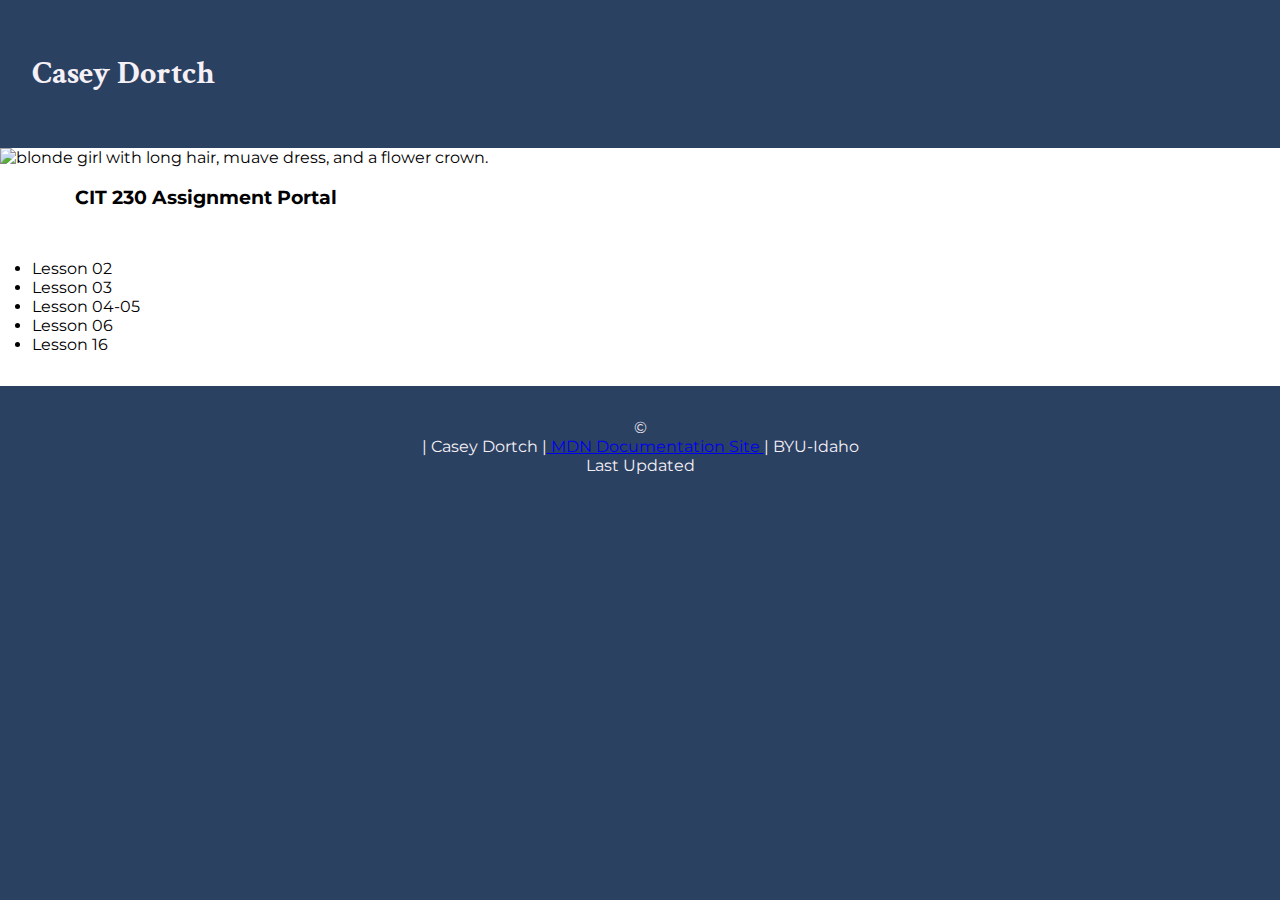
==== index.html @ 918649d5 "stuff" ====
<!DOCTYPE html>
<html lang="en-US">
    <head>
        <meta charset="utf-8">
        <meta name="viewport" content="width=device-width, initial-scale=1">
        <title>Casey Dortch Home</title>
        <meta name="author" content="Casey Dortch">
        <meta name="description" content="Assignment portal for Casey Dortch's CIT 230 class at BYU-Idaho.">
        <link rel="stylesheet" href="/styles.css">
        <script src="script.js"></script>
    </head>

    <body>
        <header><h1>Casey Dortch</h1></header>
        <main>
        <div id="image">
            <img src="mePic.jpg" alt="blonde girl with long hair, muave dress, and a flower crown.">
        </div>   
        <h3>CIT 230 Assignment Portal</h3>

        <nav>
            <ul>
                <li>Lesson 02</li>
                <li>Lesson 03</li>
                <li>Lesson 04-05</li>
                <li>Lesson 06</li>
                <li>Lesson 16</li>
            </ul>
        </nav>
    </main>
        <footer>© <div id="copyYear"></div> | Casey Dortch |<a href="https://developer.mozilla.org/en-US/"> MDN Documentation Site </a>| BYU-Idaho
            <br> Last Updated <div id="lastModYear"></div>
        </footer>
    </body>
</html>
---- styles.css ----
@import url('https://fonts.googleapis.com/css?family=Crimson+Text|Montserrat&display=swap');
*{
    box-sizing: border-box;
  }
body {
    background-color: #2B4162;
    width:100%;
    margin:auto;
    font-family: 'Montserrat', sans-serif;
}
header{
    width:100%;
    background-color:#2B4162;
    align-items:left;
    color: #F5F0F6;
    font-family: 'Crimson Text', serif;
    padding: 2em;
}
main{
    background-color: white;
    width:100%;
}
h3{
    padding-left: 4em;
}
footer{
    text-align: center;
    padding:1em;
    color: #F5F0F6;
}
nav ul{
    padding:2em;
}
#image{
    align: right;
}
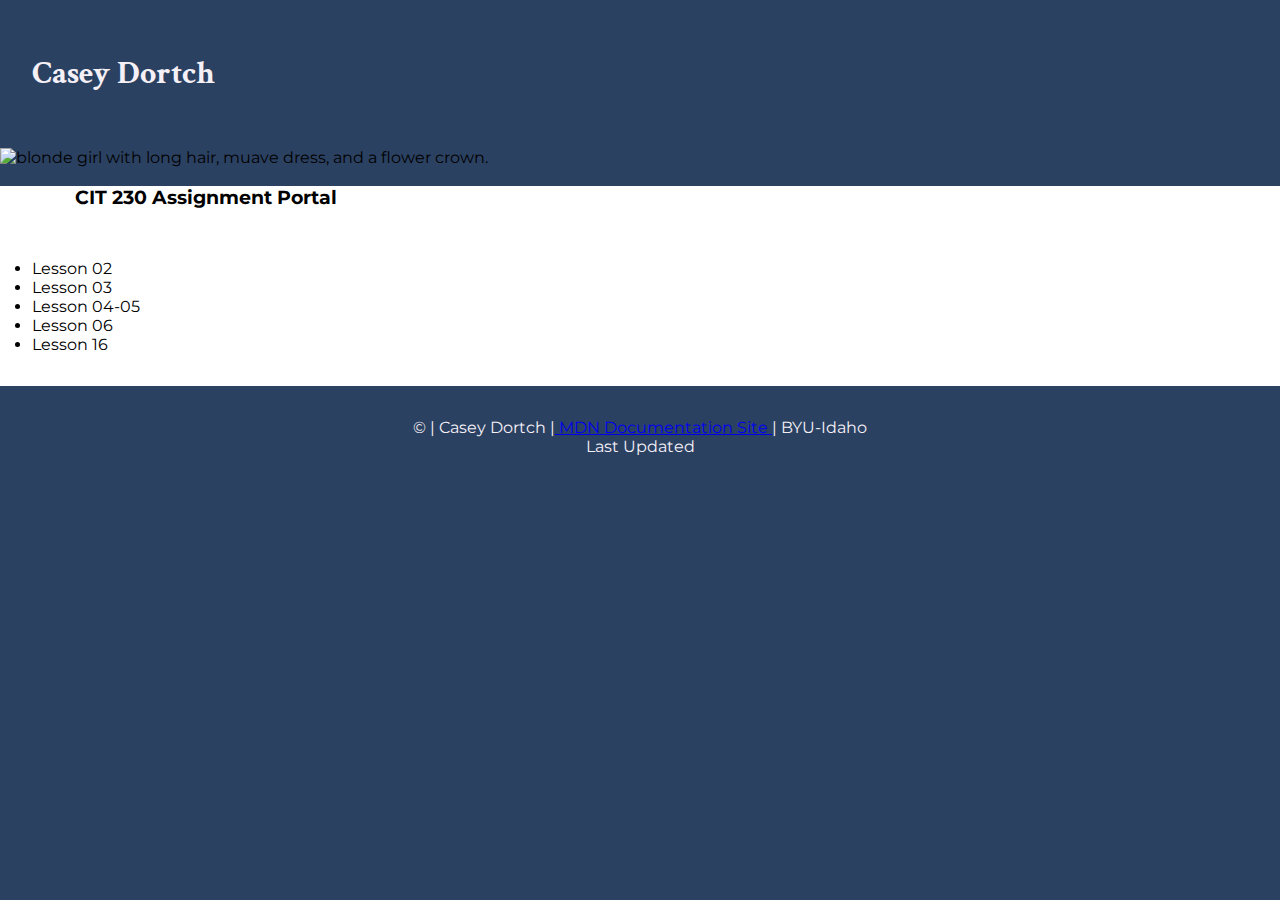
==== commit 97654470: "js test" ====
--- a/index.html
+++ b/index.html
@@ -12,10 +12,11 @@
 
     <body>
         <header><h1>Casey Dortch</h1></header>
-        <main>
         <div id="image">
             <img src="mePic.jpg" alt="blonde girl with long hair, muave dress, and a flower crown.">
-        </div>   
+        </div>  
+        <main>
+         
         <h3>CIT 230 Assignment Portal</h3>
 
         <nav>
@@ -28,8 +29,8 @@
             </ul>
         </nav>
     </main>
-        <footer>© <div id="copyYear"></div> | Casey Dortch |<a href="https://developer.mozilla.org/en-US/"> MDN Documentation Site </a>| BYU-Idaho
-            <br> Last Updated <div id="lastModYear"></div>
+        <footer>© <span id="copyRightYear"></span> | Casey Dortch |<a href="https://developer.mozilla.org/en-US/"> MDN Documentation Site </a>| BYU-Idaho
+            <br> Last Updated <span id="lastModYear"></span>
         </footer>
     </body>
 </html>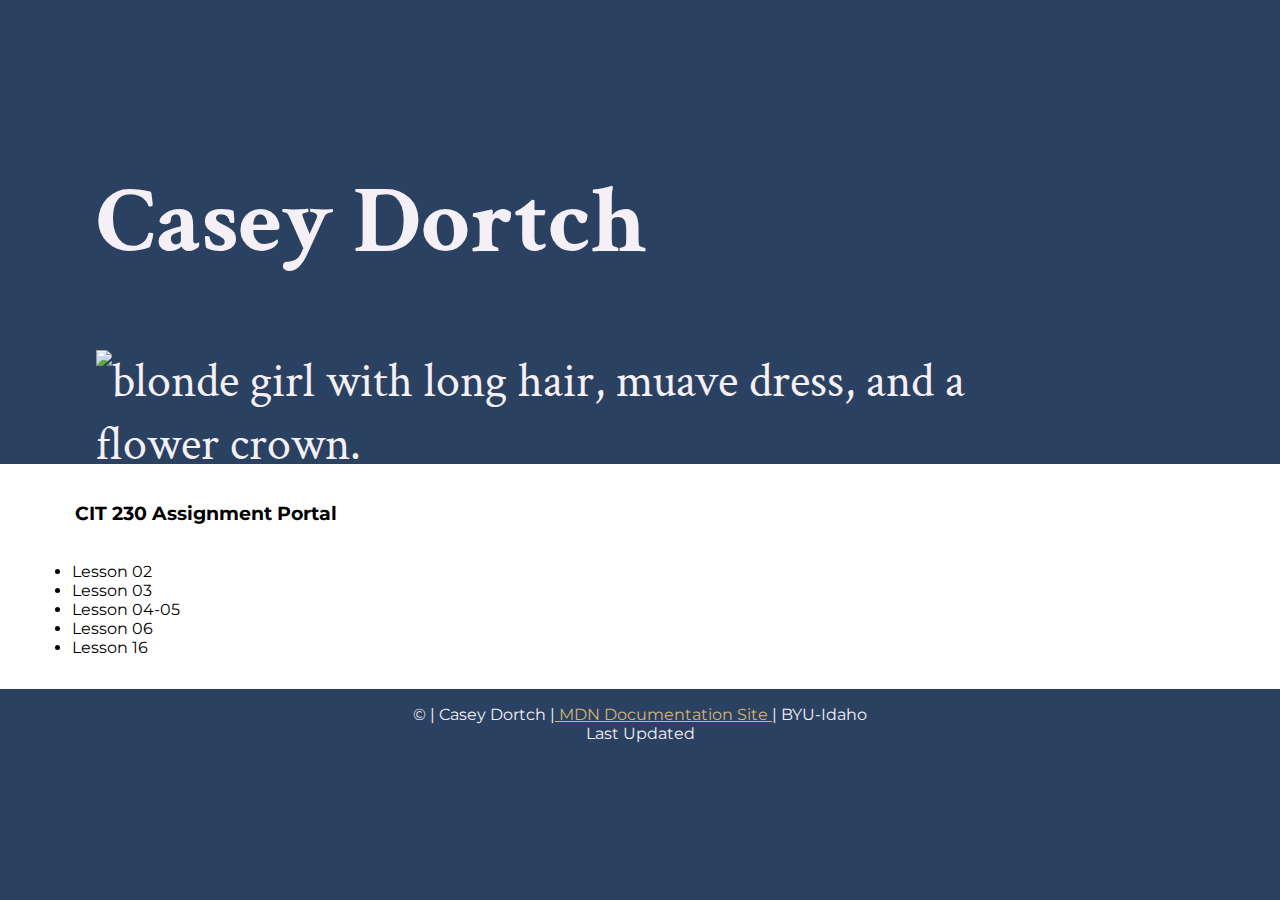
==== commit 560abe51: "styling and moved image" ====
--- a/index.html
+++ b/index.html
@@ -11,10 +11,12 @@
     </head>
 
     <body>
-        <header><h1>Casey Dortch</h1></header>
-        <div id="image">
-            <img src="mePic.jpg" alt="blonde girl with long hair, muave dress, and a flower crown.">
-        </div>  
+        <header>
+            <h1>Casey Dortch</h1>
+            <div id="image">
+                <img src="mePic.jpg" alt="blonde girl with long hair, muave dress, and a flower crown.">
+            </div>  
+        </header>
         <main>
          
         <h3>CIT 230 Assignment Portal</h3>
--- a/styles.css
+++ b/styles.css
@@ -15,22 +15,31 @@
     color: #F5F0F6;
     font-family: 'Crimson Text', serif;
     padding: 2em;
+    font-size: 3em;
 }
 main{
     background-color: white;
     width:100%;
+    height: 80%;
 }
 h3{
     padding-left: 4em;
+    padding-top: 2em;
+    padding-bottom:1em;
 }
 footer{
     text-align: center;
     padding:1em;
     color: #F5F0F6;
 }
-nav ul{
-    padding:2em;
+footer a:link, footer a:visited{
+    color:#D7B377;
+}
+nav{
+    padding-left:2em;
+    padding-bottom:1em;
 }
 #image{
-    align: right;
+    float: right;
+    margin-right: 3em;
 }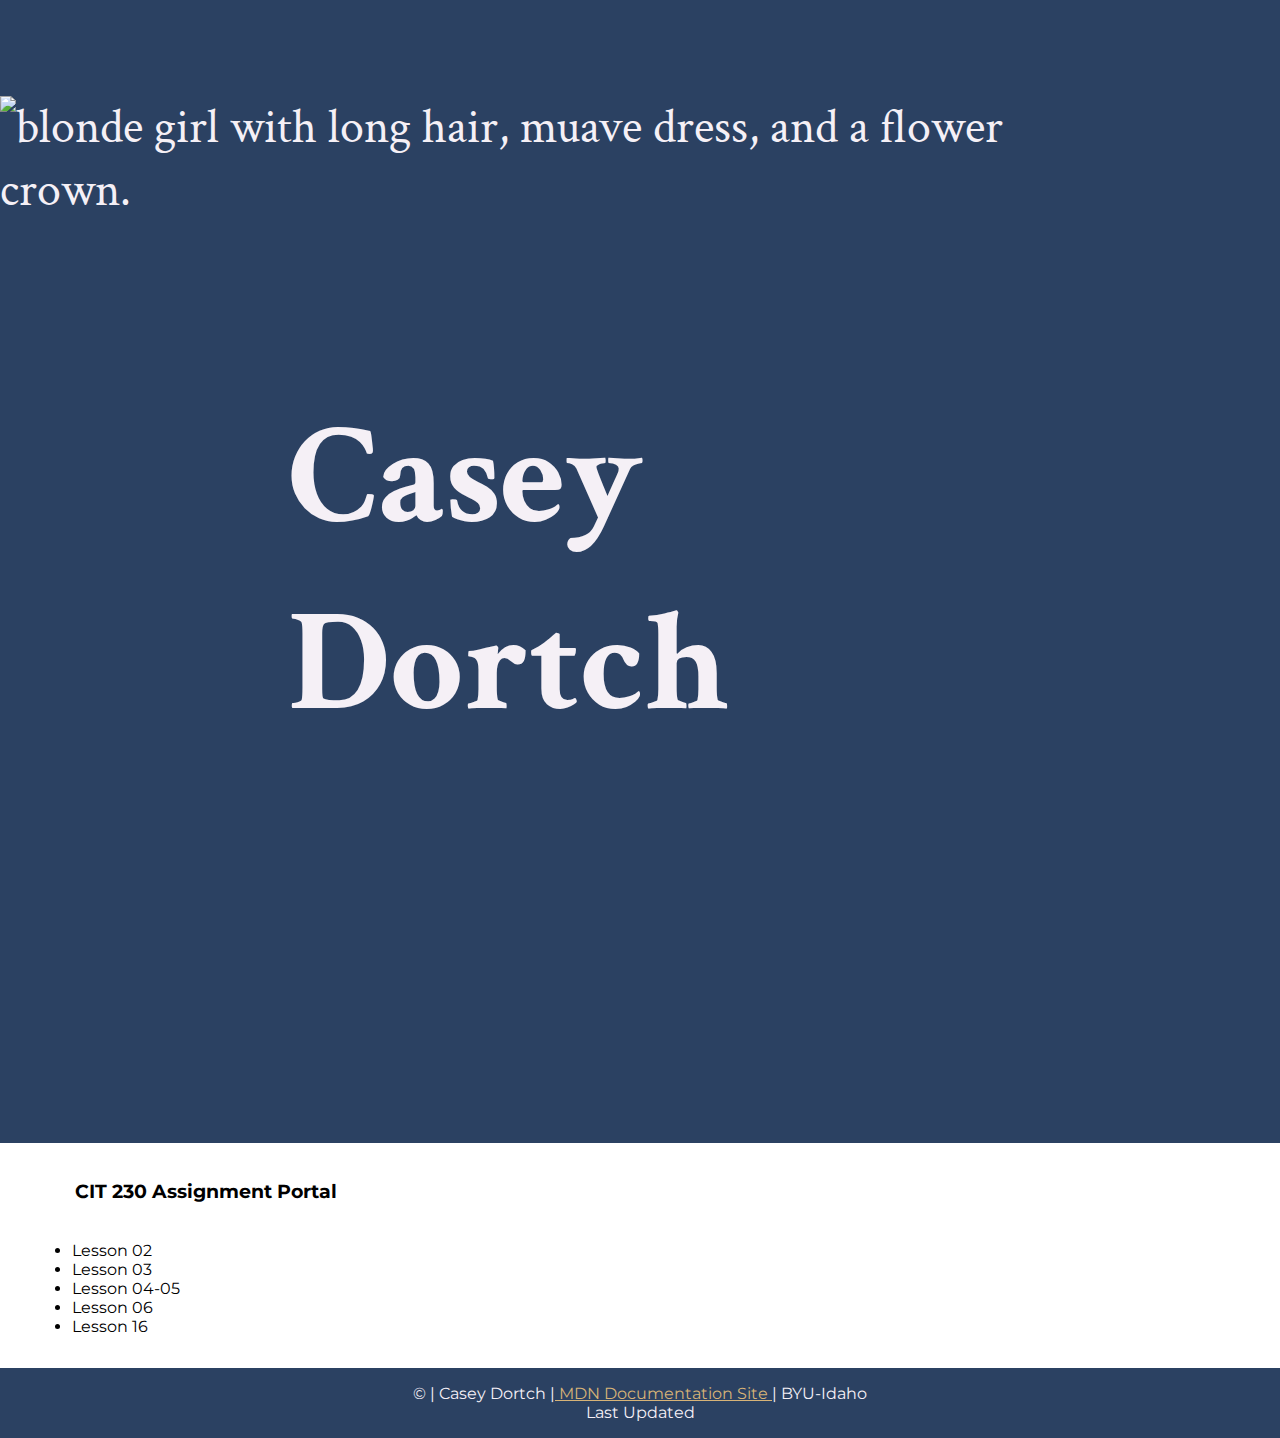
==== commit e716d862: "Move image move!" ====
--- a/index.html
+++ b/index.html
@@ -12,10 +12,10 @@
 
     <body>
         <header>
-            <h1>Casey Dortch</h1>
-            <div id="image">
+            <span id="image">
                 <img src="mePic.jpg" alt="blonde girl with long hair, muave dress, and a flower crown.">
-            </div>  
+            </span>
+            <h1>Casey Dortch</h1>  
         </header>
         <main>
          
--- a/styles.css
+++ b/styles.css
@@ -13,6 +13,10 @@
     background-color:#2B4162;
     align-items:left;
     color: #F5F0F6;
+    font-family: 'Crimson Text', serif;
+    font-size: 3em;
+}
+h1{
     font-family: 'Crimson Text', serif;
     padding: 2em;
     font-size: 3em;
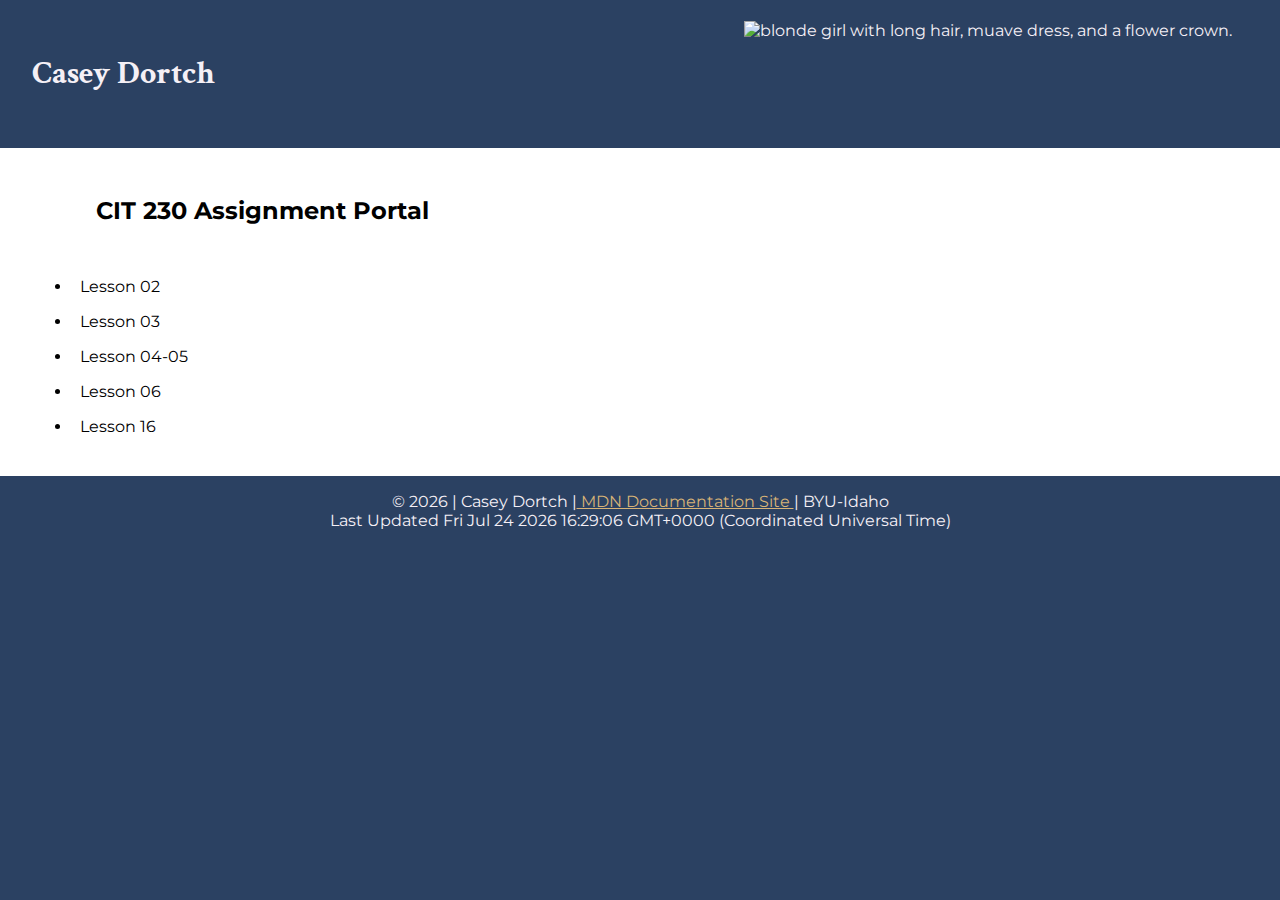
==== commit 08fdd195: "Link Different Stylesheet for normalize" ====
--- a/index.html
+++ b/index.html
@@ -6,6 +6,7 @@
         <title>Casey Dortch Home</title>
         <meta name="author" content="Casey Dortch">
         <meta name="description" content="Assignment portal for Casey Dortch's CIT 230 class at BYU-Idaho.">
+        <link rel="stylesheet" href="https://cdnjs.cloudflare.com/ajax/libs/normalize/5.0.0/normalize.min.css">
         <link rel="stylesheet" href="/styles.css">
         <script src="script.js"></script>
     </head>
@@ -19,7 +20,7 @@
         </header>
         <main>
          
-        <h3>CIT 230 Assignment Portal</h3>
+        <h2>CIT 230 Assignment Portal</h2>
 
         <nav>
             <ul>
--- a/styles.css
+++ b/styles.css
@@ -11,22 +11,19 @@
 header{
     width:100%;
     background-color:#2B4162;
-    align-items:left;
     color: #F5F0F6;
-    font-family: 'Crimson Text', serif;
-    font-size: 3em;
 }
 h1{
     font-family: 'Crimson Text', serif;
-    padding: 2em;
-    font-size: 3em;
+    padding: 1em;
+    font-size: 2em;
 }
 main{
     background-color: white;
     width:100%;
     height: 80%;
 }
-h3{
+h2{
     padding-left: 4em;
     padding-top: 2em;
     padding-bottom:1em;
@@ -43,6 +40,9 @@
     padding-left:2em;
     padding-bottom:1em;
 }
+nav ul li{
+    padding: .5em;
+}
 #image{
     float: right;
     margin-right: 3em;
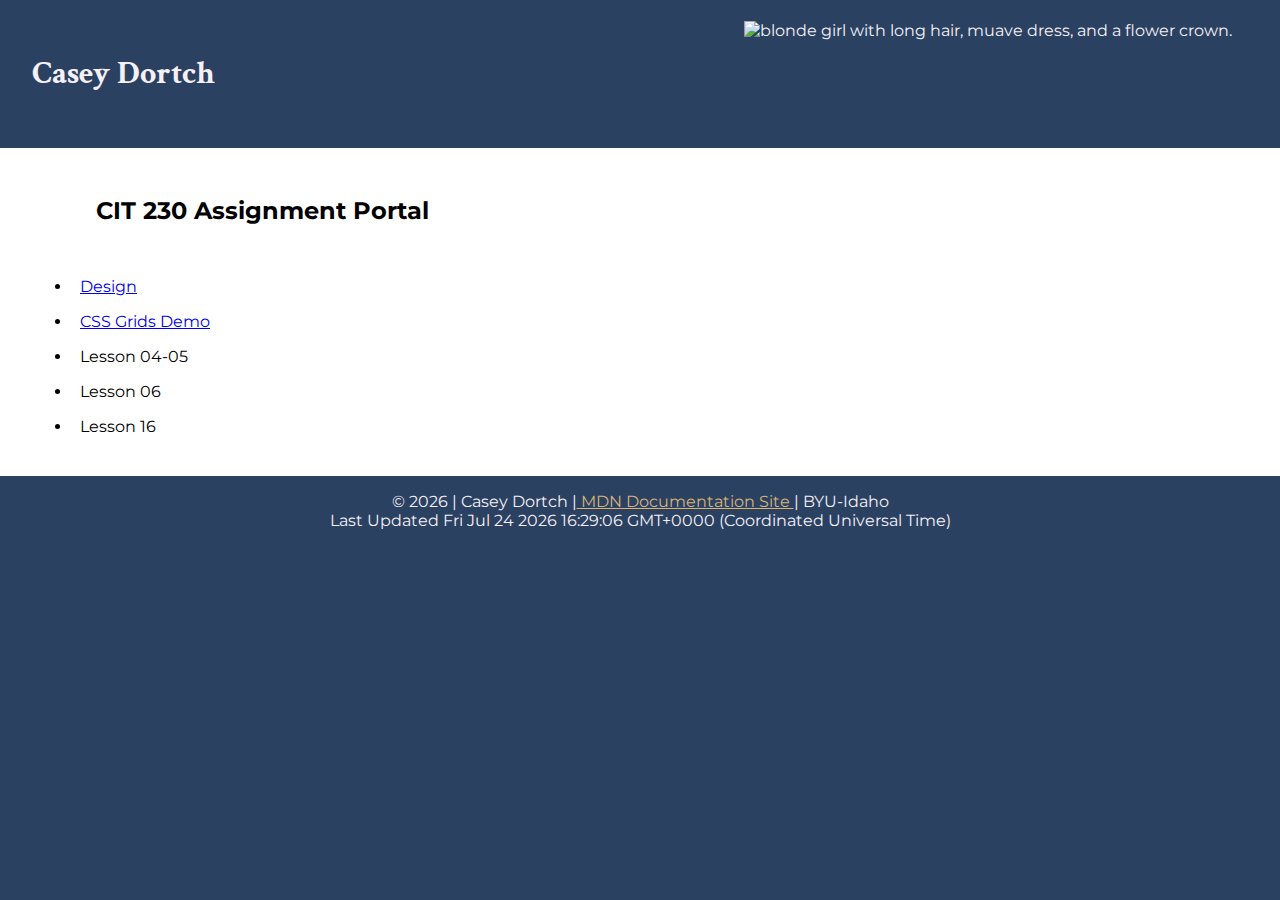
==== commit 507495ca: "Added CSS Grids Demo" ====
--- a/index.html
+++ b/index.html
@@ -24,8 +24,8 @@
 
         <nav>
             <ul>
-                <li>Lesson 02</li>
-                <li>Lesson 03</li>
+                <li><a href="design.html">Design</a></li>
+                <li><a href="grid_demo.html">CSS Grids Demo</a></li>
                 <li>Lesson 04-05</li>
                 <li>Lesson 06</li>
                 <li>Lesson 16</li>
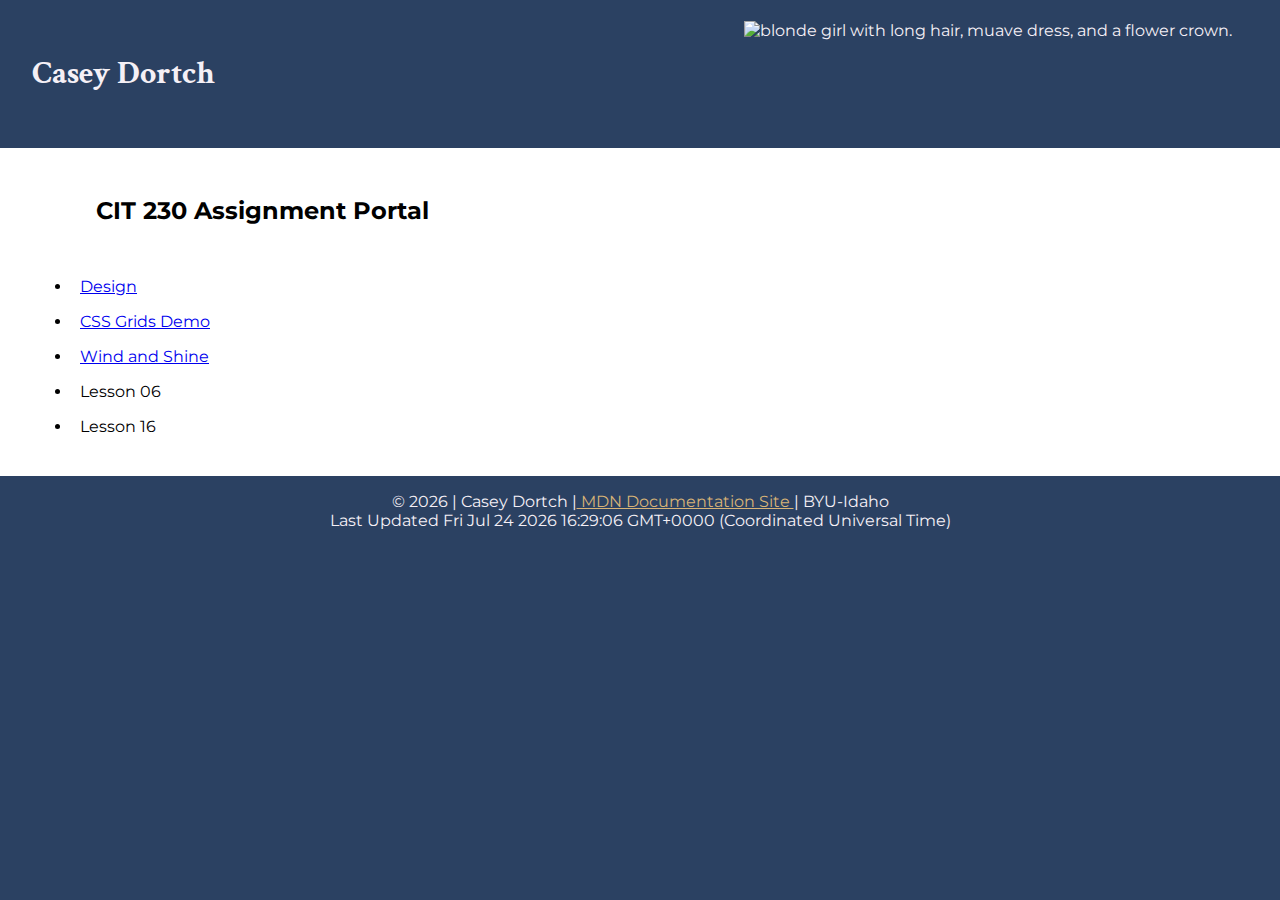
==== commit 79613a6a: "Weather Site Plan" ====
--- a/index.html
+++ b/index.html
@@ -26,7 +26,7 @@
             <ul>
                 <li><a href="design.html">Design</a></li>
                 <li><a href="grid_demo.html">CSS Grids Demo</a></li>
-                <li>Lesson 04-05</li>
+                <li><a href="weather/plans/index.html">Wind and Shine</a></li>
                 <li>Lesson 06</li>
                 <li>Lesson 16</li>
             </ul>
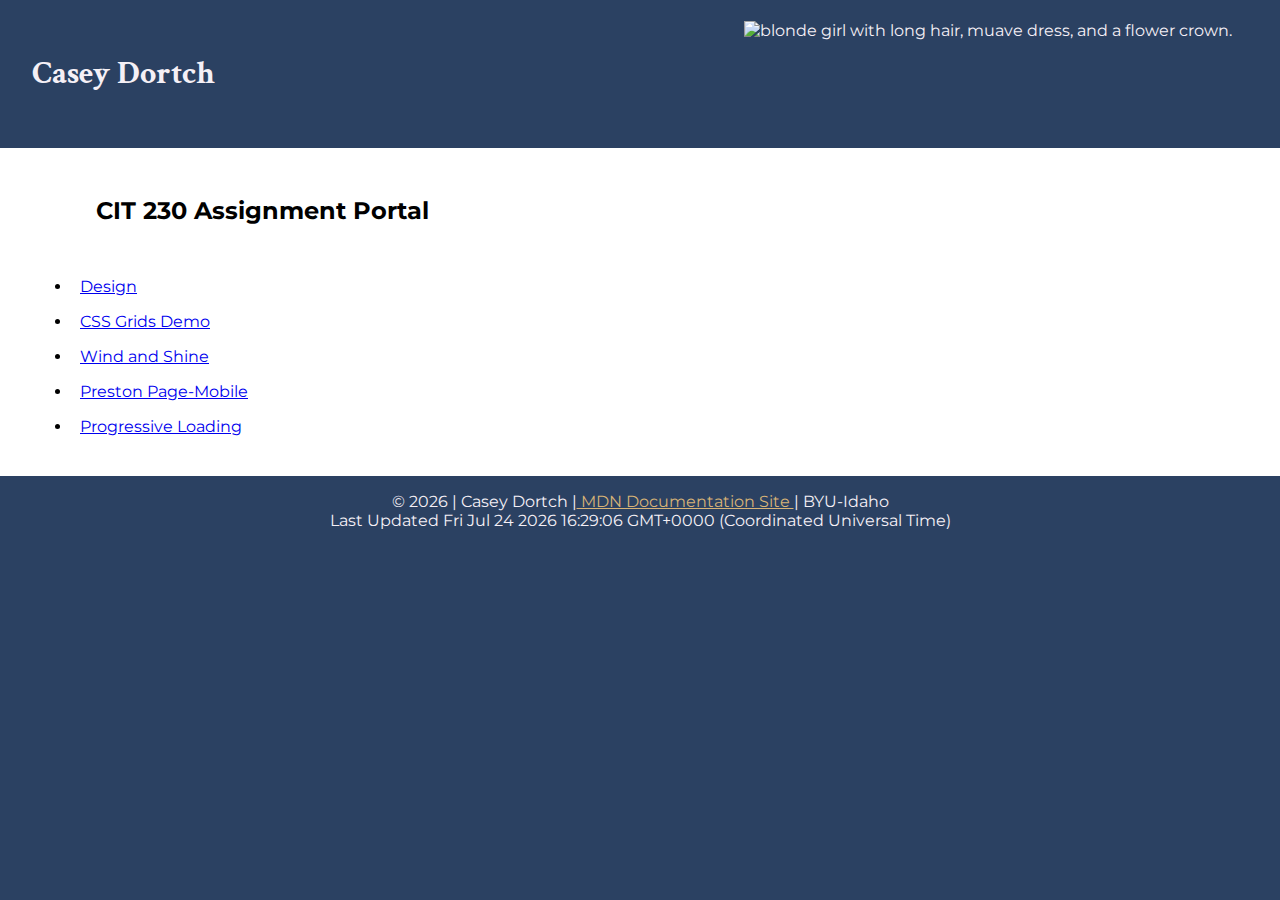
==== commit f8c6dd55: "Progressive Imgs" ====
--- a/index.html
+++ b/index.html
@@ -27,13 +27,23 @@
                 <li><a href="design.html">Design</a></li>
                 <li><a href="grid_demo.html">CSS Grids Demo</a></li>
                 <li><a href="weather/plans/index.html">Wind and Shine</a></li>
-                <li>Lesson 06</li>
-                <li>Lesson 16</li>
+                <li><a href="weather/locations/preston.html">Preston Page-Mobile</a></li>
+                <li><a href="weather/weather-images.html">Progressive Loading</a></li>
             </ul>
         </nav>
     </main>
         <footer>© <span id="copyRightYear"></span> | Casey Dortch |<a href="https://developer.mozilla.org/en-US/"> MDN Documentation Site </a>| BYU-Idaho
             <br> Last Updated <span id="lastModYear"></span>
         </footer>
+        <script src="https://ajax.googleapis.com/ajax/libs/webfont/1.6.26/webfont.js"></script>
+        <script>
+        WebFont.load({
+            google: {
+              families: [
+                 'Crimson Text', 'Montserrat'
+              ]
+            }
+          });
+          </script>
     </body>
 </html>